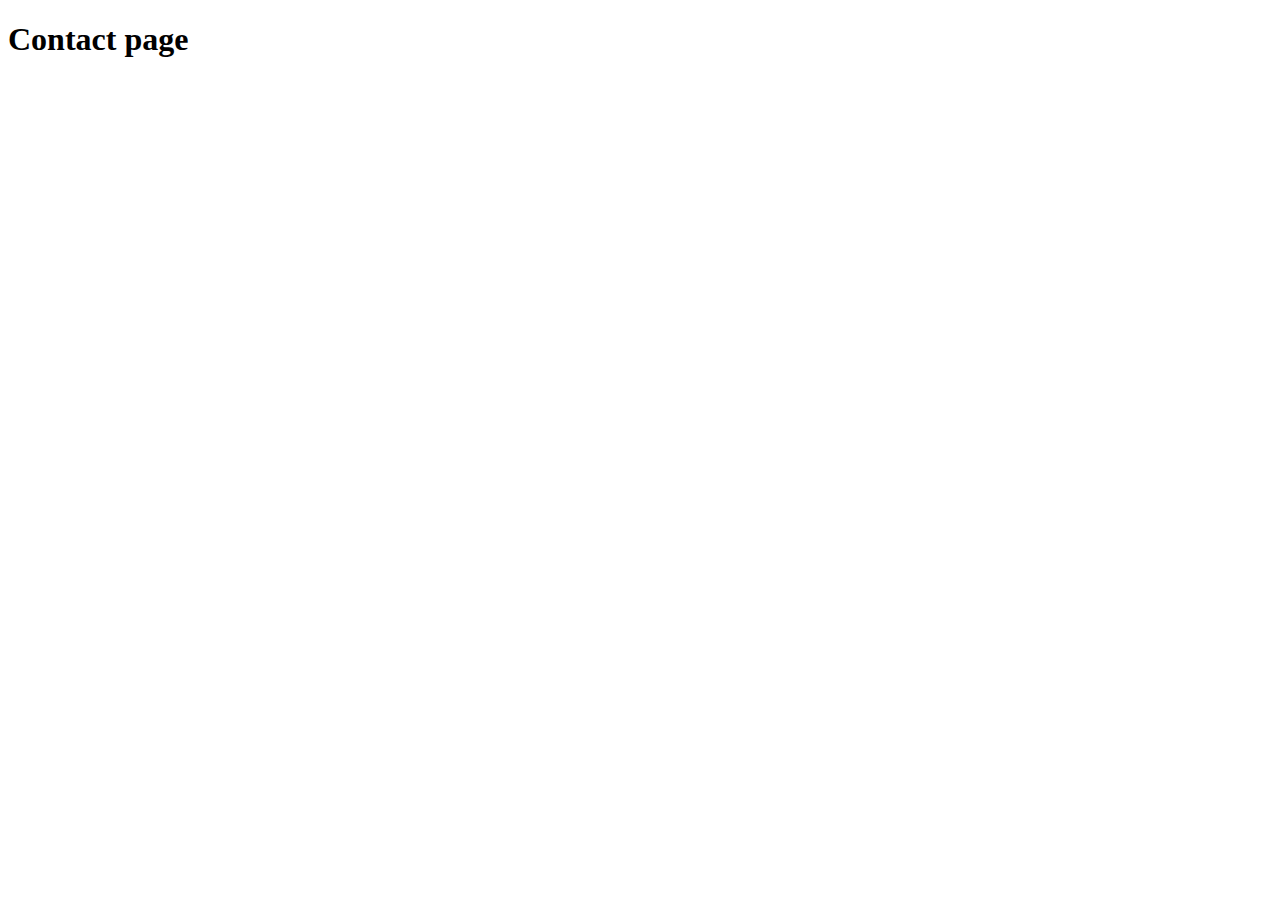
==== contact.html @ e90235b4 "created all files and folders, laid out basic structure for home page, linked style sheet to index.h" ====
<!DOCTYPE html>
<html lang="en">
<head>
    <meta charset="UTF-8">
    <meta http-equiv="X-UA-Compatible" content="IE=edge">
    <meta name="viewport" content="width=device-width, initial-scale=1.0">
    <title>Contact Page</title>
</head>
<body>
    <h1>Contact page </h1>
    
</body>
</html>
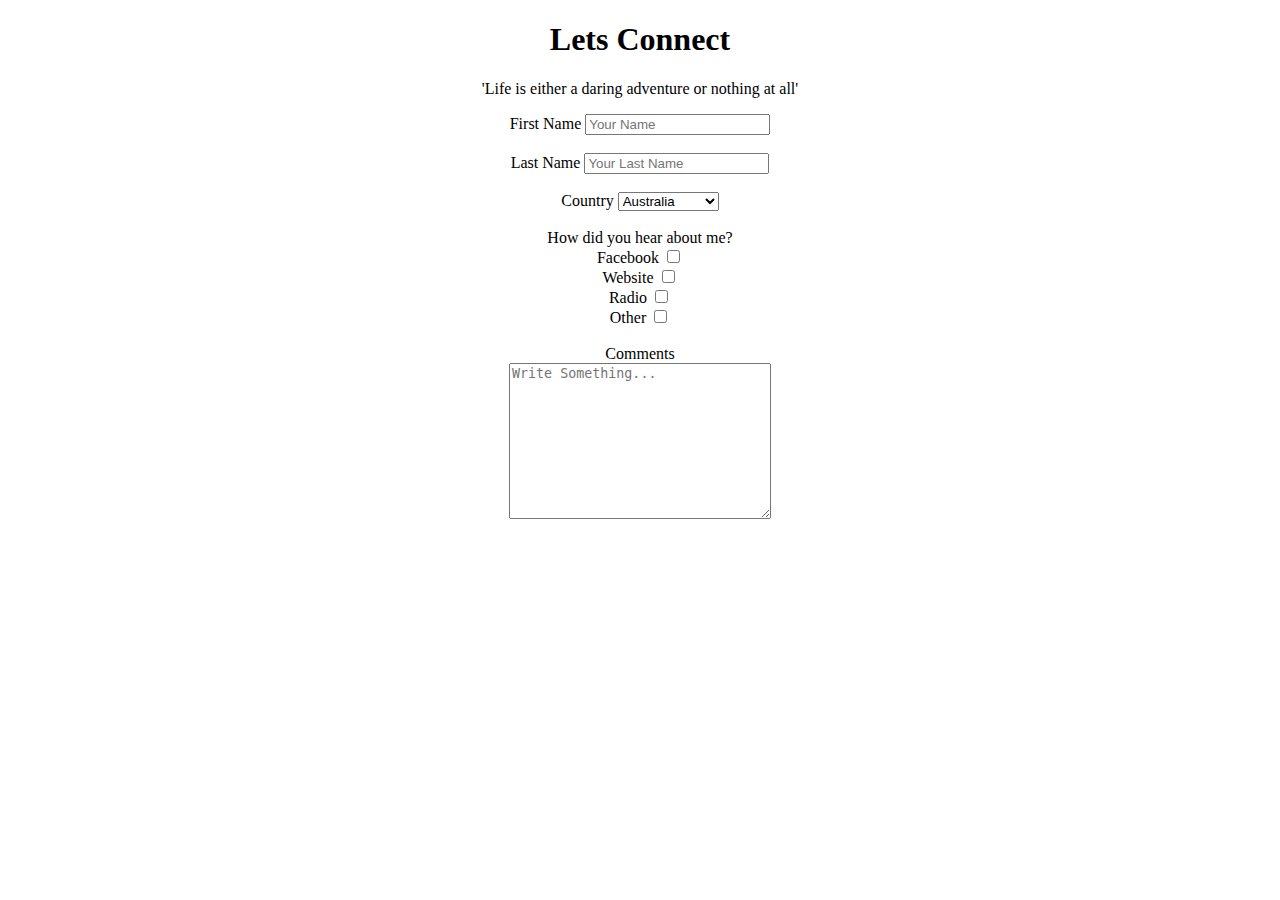
==== commit bc60da72: "created contact page" ====
--- a/contact.html
+++ b/contact.html
@@ -5,9 +5,70 @@
     <meta http-equiv="X-UA-Compatible" content="IE=edge">
     <meta name="viewport" content="width=device-width, initial-scale=1.0">
     <title>Contact Page</title>
+    <link rel="stylesheet" href="./css/contact.css">
 </head>
 <body>
-    <h1>Contact page </h1>
+    <section>
+        <h1>Lets Connect</h1>
+        <blockquote>'Life is either a daring adventure or nothing at all'</blockquote>
+    </section>
+
+    <form action="">
+        <div>
+        <label for="firstname">First Name</label>
+        <input type="text" name="firstname" id="firstname" placeholder="Your Name">
+        </div>
+        <br>
+
+        <div>
+        <label for="lastname">Last Name</label>
+        <input type="text" id="lastname" name="lastname" placeholder="Your Last Name">
+        </div>
+        <br>
+
+        <div>
+        <label for="country">Country</label>
+        <select name="country" id="country">
+        <option value="">Australia</option>
+        <option value="">New Zealand</option>
+        <option value="">Other</option>
+    </select>
+        </div>
+        <br>
+
+        <div>
+            <label for="checkbox">How did you hear about me?</label>
+            <br>
+            Facebook
+            <input type="checkbox" id="facebook" name="radio">
+            <br>
+            Website <input type="checkbox" id="website" name="checkbox">
+            <br>
+            Radio <input type="checkbox" id="radio" name="checkbox">
+            <br>
+            Other <input type="checkbox" id="other" name="checkbox">
+        </div>
+        <br>
+
+        
+
+Comments
+        <div>
+            <textarea name="comments" id="comments" cols="30" rows="10" placeholder="Write Something..."></textarea>
+        </div>
+        
+            
+        
+
+
+
+
+
+
+
+
+
+    </form>
     
 </body>
 </html>--- a/css/contact.css
+++ b/css/contact.css
@@ -0,0 +1,3 @@
+body{
+    text-align: center;
+}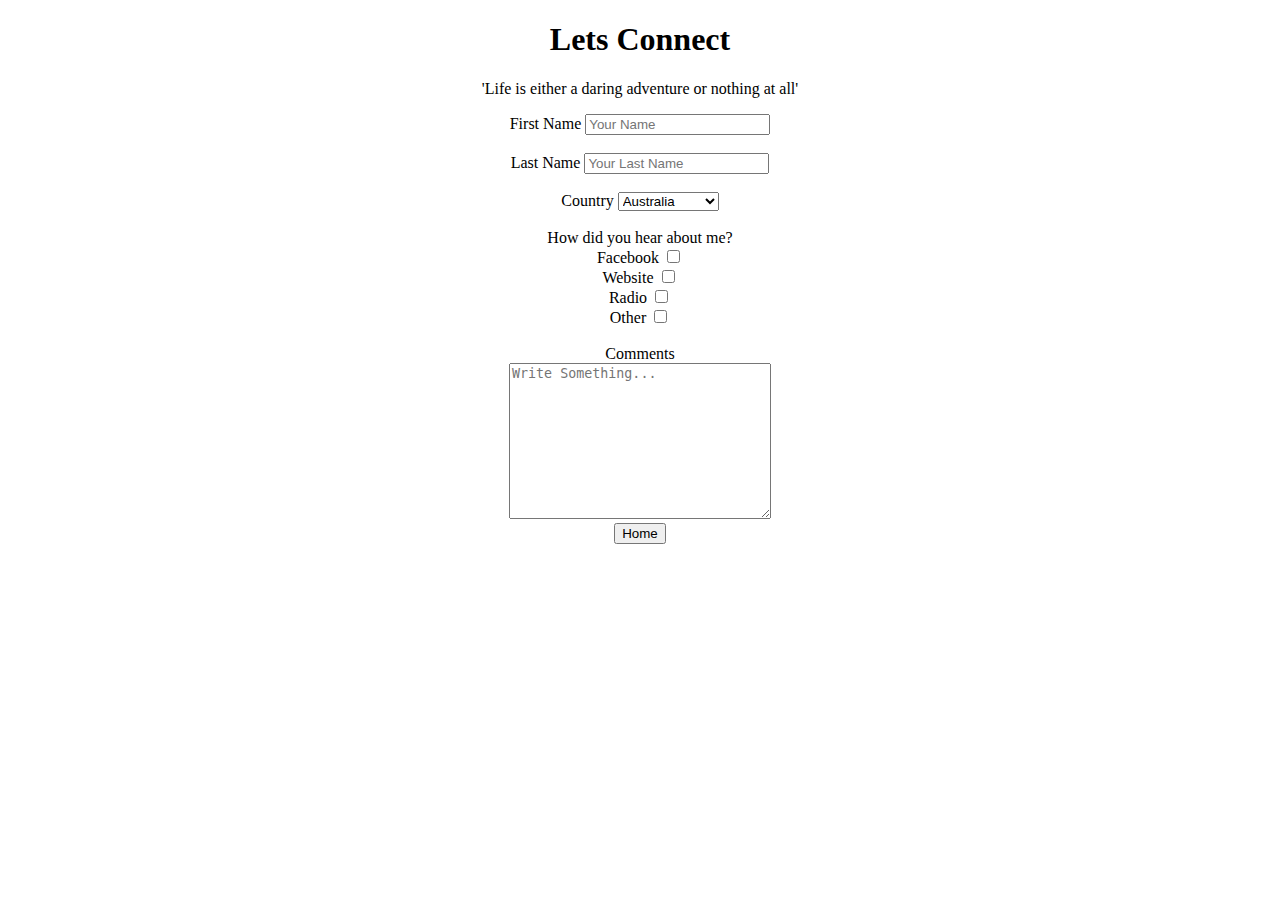
==== commit 988ddccd: "added to the stories page" ====
--- a/contact.html
+++ b/contact.html
@@ -69,6 +69,8 @@
 
 
     </form>
+
+    <button href="./index.html" >Home</button>
     
 </body>
 </html>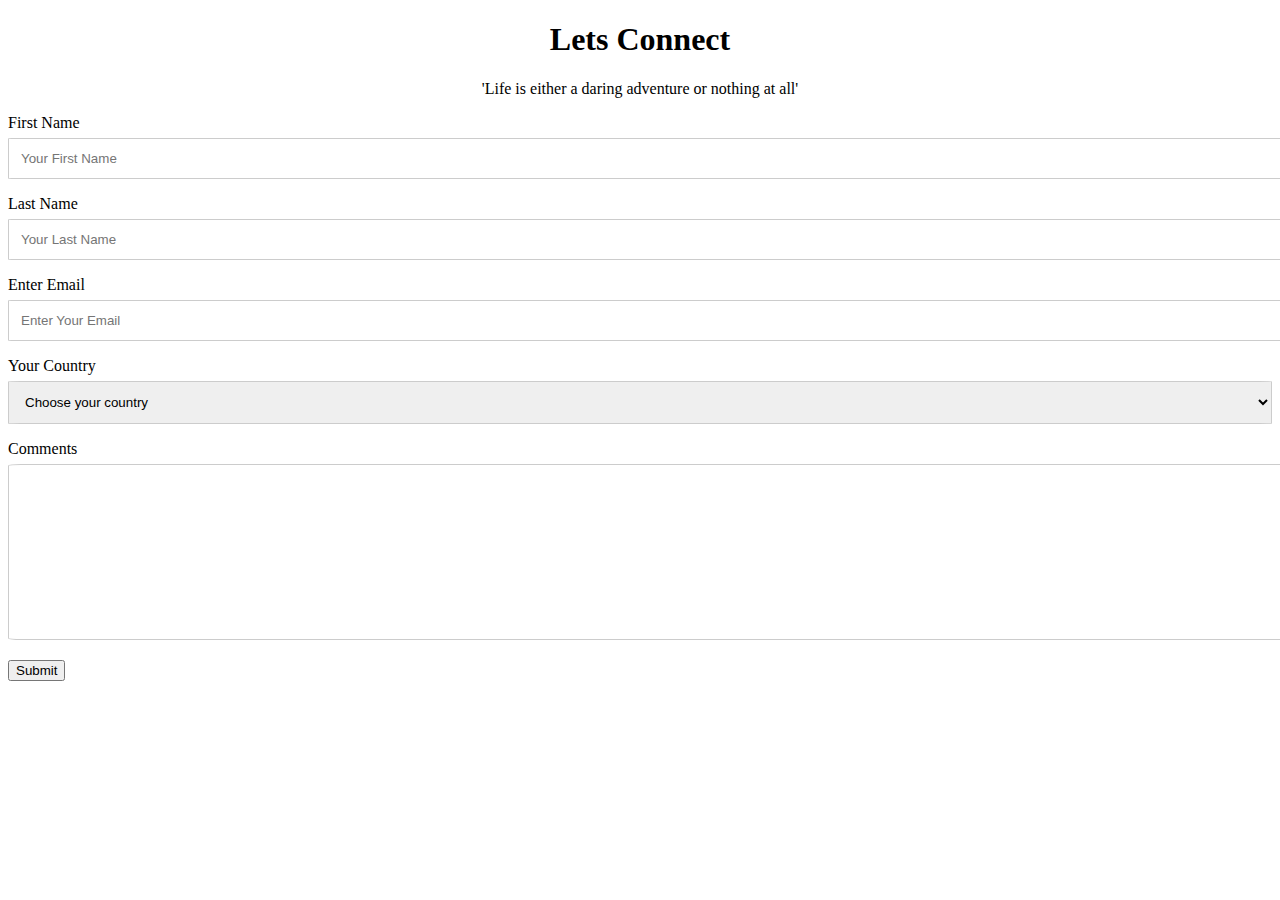
==== commit 36420c2e: "form page skeleton completed" ====
--- a/contact.html
+++ b/contact.html
@@ -12,53 +12,29 @@
         <h1>Lets Connect</h1>
         <blockquote>'Life is either a daring adventure or nothing at all'</blockquote>
     </section>
+ <main>
+     <form name="contact-form" action="./contact.html">
 
-    <form action="">
-        <div>
-        <label for="firstname">First Name</label>
-        <input type="text" name="firstname" id="firstname" placeholder="Your Name">
-        </div>
-        <br>
 
-        <div>
-        <label for="lastname">Last Name</label>
-        <input type="text" id="lastname" name="lastname" placeholder="Your Last Name">
-        </div>
-        <br>
+         <label for="firstname">First Name</label>
+         <input type="text" name="firstname" id="fistname" placeholder="Your First Name">
 
-        <div>
-        <label for="country">Country</label>
-        <select name="country" id="country">
-        <option value="">Australia</option>
-        <option value="">New Zealand</option>
-        <option value="">Other</option>
-    </select>
-        </div>
-        <br>
+         <label for="lastname">Last Name</label>
+         <input type="text" name="lastname" id="lastname" placeholder="Your Last Name">
 
-        <div>
-            <label for="checkbox">How did you hear about me?</label>
-            <br>
-            Facebook
-            <input type="checkbox" id="facebook" name="radio">
-            <br>
-            Website <input type="checkbox" id="website" name="checkbox">
-            <br>
-            Radio <input type="checkbox" id="radio" name="checkbox">
-            <br>
-            Other <input type="checkbox" id="other" name="checkbox">
-        </div>
-        <br>
+         <label for="email">Enter Email</label>
+         <input type="email" name="email" id="email" placeholder="Enter Your Email">
 
-        
+         <label for="country">Your Country</label>
+         <select name="country" id="country">
+            <option value="">Choose your country</option>
+             <option value="Australia">Australia</option>
+             <option value="New Zealand">New Zealand</option>
+             <option value="other">Other</option>
+         </select>
 
-Comments
-        <div>
-            <textarea name="comments" id="comments" cols="30" rows="10" placeholder="Write Something..."></textarea>
-        </div>
-        
-            
-        
+         <label for="comments">Comments</label>
+         <textarea name="commments" id="comments" cols="30" rows="10"></textarea>
 
 
 
@@ -68,9 +44,17 @@
 
 
 
-    </form>
 
-    <button href="./index.html" >Home</button>
+
+
+
+      <input type="submit" value="Submit">
+     </form>
+ </main>   
+
+  
+
+    
     
 </body>
 </html>--- a/css/contact.css
+++ b/css/contact.css
@@ -1,3 +1,39 @@
-body{
+section{
     text-align: center;
+}
+
+
+input[type="text"], select, textarea{
+    width: 100%;
+    padding: 12px;
+    border-radius: 1%;
+    border: 1px solid #ccc;
+    margin-bottom: 16px;
+    margin-top: 6px;
+}
+
+.container{
+   margin: auto;
+   width: 60%;
+   background-color: grey;
+
+}
+
+#email{
+    width: 100%;
+    padding: 12px;
+    border-radius: 1%;
+    border: 1px solid #ccc;
+    margin-bottom: 16px;
+    margin-top: 6px;
+}
+
+#country{
+    width: 100%;
+    padding: 12px;
+    border-radius: 1%;
+    border: 1px solid #ccc;
+    margin-bottom: 16px;
+    margin-top: 6px;
+
 }